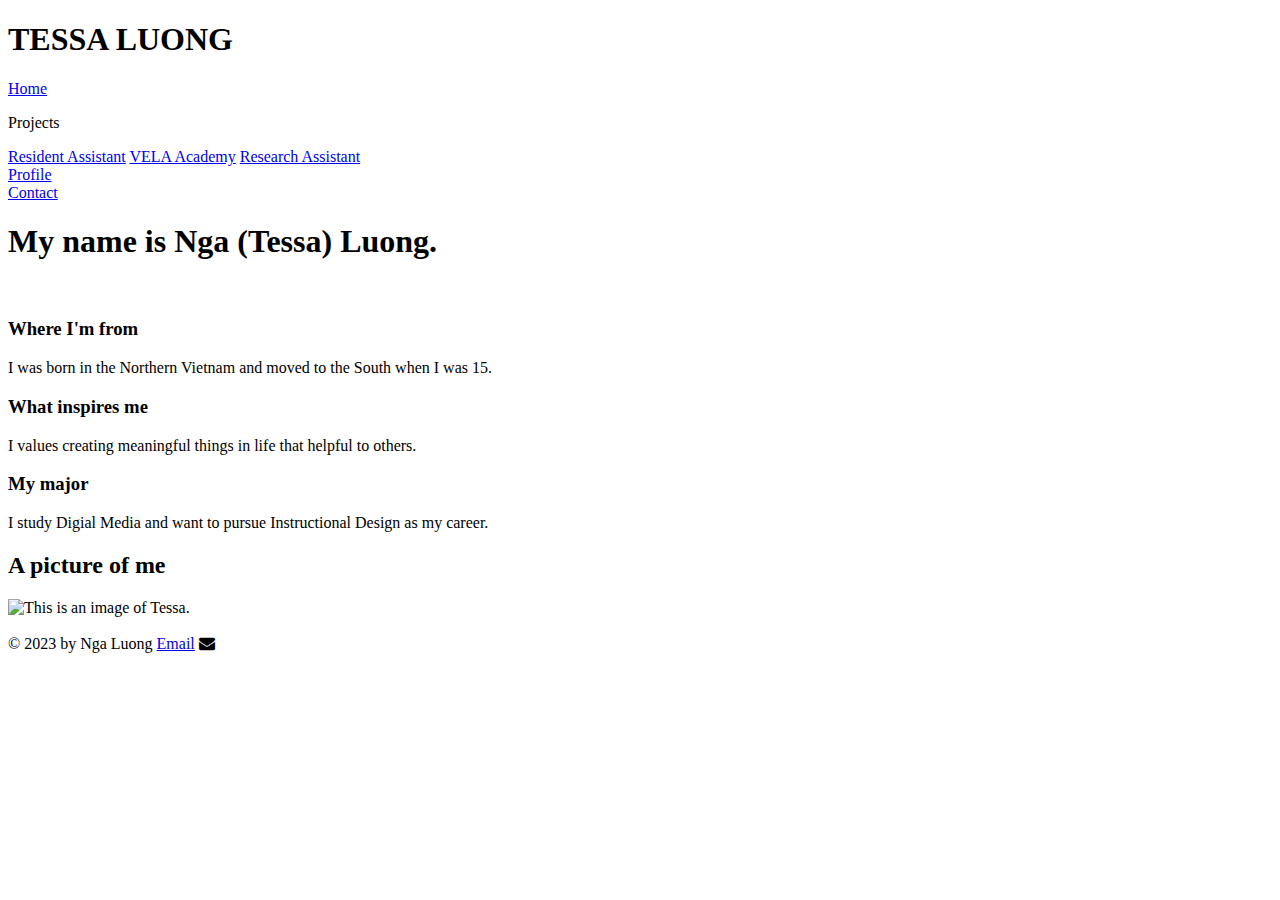
==== about.html @ f6fc1898 "change file" ====
<!DOCTYPE html>
<html lang="en">
<head>
    <meta charset="UTF-8">
    <meta name="author" content = "Nga Luong">
    <meta name = "keywords" content = "mediart213, html, css">
    <meta name = "description" content = "HTML My Page">
    <meta name="viewport" content="width=device-width, initial-scale=1.0">
    <title>Tessa Luong</title>
    <link rel="stylesheet" href = "./css/style.css">
    <!-- <link href="https://fonts.cdnfonts.com/css/helvetica-neue-55" rel="stylesheet"> -->
    <link rel="stylesheet" href="https://cdnjs.cloudflare.com/ajax/libs/font-awesome/4.7.0/css/font-awesome.min.css">
    <!-- <link href="https://fonts.googleapis.com/css2?family=Edu+TAS+Beginner&family=Roboto:wght@100&display=swap" rel="stylesheet">  -->

</head>

<body>
    
    <header> 
        <div id = "inline">
            <div><h1 id="tessa">TESSA LUONG</h1></div>
            <div><a href = "index.html"> Home </a> </div>
            <!-- <div><a href = "project.html"> Projects </a> </div> -->
            <div class="dropdown">
                <p>Projects</p>
    
                <div class="projectcontent">
                    <a href="ra.html">Resident Assistant</a>
                    <a href="vela.html">VELA Academy</a>
                    <a href="research.html">Research Assistant</a>   
                </div>
            </div>
            <div><a href = "about.html"> Profile </a></div>
            <div><a href = "contact.html"> Contact </a></div>
        </div>
    </header>
    
    <main class="maintext"> 
        <div class = "about">
            <div id = "bio">
                <h1>My name is Nga (Tessa) Luong.</h1> <br>
                <h3> Where I'm from</h3>
                <p>I was born in the Northern Vietnam and moved to the South when I was 15.</p>
                <h3> What inspires me </h3>
                <p>I values creating meaningful things in life that helpful to others.</p>
                <h3>My major</h3>
                <p> I study Digial Media and want to pursue Instructional Design as my career.</p>
            </div>
            <div id = "my-photo">
                <h2>A picture of me</h2>
                <img id = "nga" src = "/img/639213A0-1C05-4B41-82A0-4D1C408AB4AF.JPG" alt="This is an image of Tessa." title = "Hi, I'm Tessa Luong">
            </div>
        </div>
    </main>
    <br>
    <footer>
        &copy; 2023 by Nga Luong
        <a id = "mail" href="mailto: npl10@duke.edu">Email</a> <i class="fa fa-envelope"></i>
    </footer>


</body>

</html>
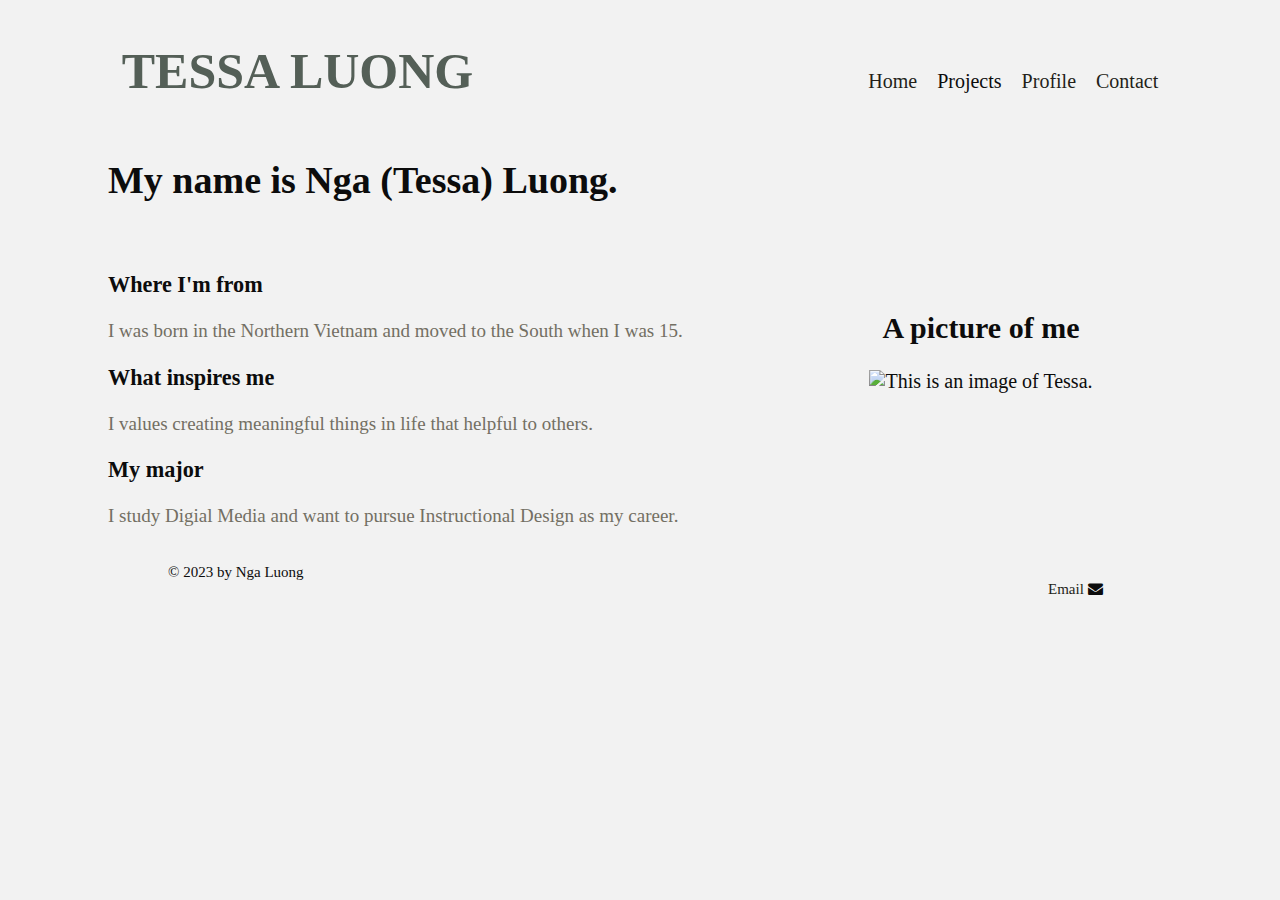
==== commit f6006cd6: "change element" ====
--- a/about.html
+++ b/about.html
@@ -18,14 +18,14 @@
     
     <header> 
         <div id = "inline">
-            <div><h1 id="tessa">TESSA LUONG</h1></div>
+            <div><a href = "index.html"><h1 id="tessa">TESSA LUONG</h1></a></div>
             <div><a href = "index.html"> Home </a> </div>
             <!-- <div><a href = "project.html"> Projects </a> </div> -->
             <div class="dropdown">
                 <p>Projects</p>
     
                 <div class="projectcontent">
-                    <a href="ra.html">Resident Assistant</a>
+                    <a href="ra1.html">Resident Assistant</a>
                     <a href="vela.html">VELA Academy</a>
                     <a href="research.html">Research Assistant</a>   
                 </div>
@@ -48,7 +48,7 @@
             </div>
             <div id = "my-photo">
                 <h2>A picture of me</h2>
-                <img id = "nga" src = "/img/639213A0-1C05-4B41-82A0-4D1C408AB4AF.JPG" alt="This is an image of Tessa." title = "Hi, I'm Tessa Luong">
+                <img id = "nga" src = "./img/639213A0-1C05-4B41-82A0-4D1C408AB4AF.JPG" alt="This is an image of Tessa." title = "Hi, I'm Tessa Luong">
             </div>
         </div>
     </main>
--- a/css/style.css
+++ b/css/style.css
@@ -0,0 +1,323 @@
+
+@font-face{
+    src: url(fonts/Agbalumo-Regular.ttf);
+    font-family:Agbalumo-Regular;
+}
+@font-face{
+    src: url(fonts/Audrey/Audrey-Medium.otf);
+    font-family:Audrey-Medium;
+}
+@font-face{
+    src: url(fonts/Audrey/Audrey-Normal.otf);
+    font-family:Audrey-Normal;
+}
+html {
+    background-color: #f2f2f2;
+    color: #0c0c0c;
+    font-family:Audrey-Normal; 
+}
+
+/* *{
+    box-sizing: border-box;
+} */ 
+
+header{
+    font-family:Audrey-Normal; 
+    text-align: center;
+    position: sticky;
+    top:0;
+    left:0;
+    background-color: #f2f2f2;;
+}
+
+.dropdown .projectcontent{
+    box-shadow: 2px 2px 5px rgb(33, 33, 33); 
+    display: none;
+    position: absolute;
+    background-color: #f2f2f2;
+    padding: 5px 10px;
+    border-radius: 10px;
+}
+
+.dropdown:hover .projectcontent{
+    display: block;
+} 
+
+.dropdown:hover p{
+    color:#889A68;
+    font-size: 1.1em;
+    /* text-decoration: underline; */
+    cursor:pointer;
+}
+.dropdown{
+    display:inline-block;
+}
+
+.dropdown a{
+    text-decoration: none;
+    display: block;
+    color: #241f19;
+    padding: 5px 10px;
+    /* position: absolute; */
+}
+
+.dropdown a:hover{
+    color: #f7f2ed;
+    font-size: 1.1em;
+    background-color: #889A68;
+    border-radius: 15px;
+    padding: 8px 8px;
+}
+
+#tessa{
+    font-size: 50px;
+    margin-right: 375px;
+    color: #545F57;
+}
+
+#inline>div
+{
+    display: inline-block;
+    /* text-decoration: none;
+    color: #241f19; */
+    margin-inline: 8px;
+    font-size: 20px
+}
+
+a:hover{    
+    color:#889A68;
+    font-size: 1.1em;
+    text-decoration: underline;
+}
+
+a:visited { text-decoration: none;} 
+a:link {
+    color:#241f19;
+    text-decoration: none;
+}
+
+a:active { 
+    text-decoration: underline;
+    color: #241f19;
+    background-color: #889A68;
+    border-radius: 15%;
+    padding: 5% 5% 5% 5%;
+}
+
+#bear {
+    display: block; 
+    margin-left: auto;
+    margin-right: auto;
+    width: 75%;
+    height: 75%; 
+    box-shadow: 5px 5px 5px #241f19;
+}
+
+footer{
+    margin-inline: 160px;
+    display: inline-block;
+    height: 50px;
+    font-family:Audrey-Normal;
+    font-size: 15px 
+}
+
+#mail {
+    margin-left: 880px;
+}
+
+#nga {
+    /* margin-left: auto;
+    margin-right: auto; */
+    width:50%;
+    /* box-shadow: 5px 5px 5px #241f19; */
+}
+.about{
+    display: flex;
+    align-items: center;
+}
+.contact{
+    display: flex;
+
+    /* text-align: center; */
+    /* justify-content: center; */
+}
+.work{
+    flex:1;
+    display: flex;
+    flex-direction: column;
+    align-items: center;
+}
+.touch{
+    flex:1;
+    width: 50%;
+    align-items: center;
+    display: flex;
+    flex-direction: column;
+}
+
+.class{
+    display: flex;
+    align-items: center;
+}
+.maintext{
+    /* display:flex; */
+    display:block;
+    /* flex-direction: column; */
+    /* justify-content: center; */
+    /* align-items: center; */
+    font-family:Audrey-Normal; 
+    font-size: 20px;
+    /* border: 2px solid; */
+}
+
+
+#creative{
+    /* margin-left:1022px */
+    text-align: center;
+}
+#bio{
+    flex: 1;
+    /* text-align: center; */
+    font-size: 19px;
+    margin-left: 100px;
+}
+
+#bio p{
+    color: #736f63
+}
+
+#my-photo {
+    flex: 1;
+    text-align: center;
+}
+
+form{
+    background-color: #e7d7c9;
+    padding: 20px;
+    border-radius: 20px;
+}
+
+label{
+    text-align: left;
+}
+
+select{
+    /* float: right; */
+    margin-left: 110px;
+}
+    
+th {
+    background-color: #87816e;
+    color: #e7d7c9;
+}
+
+tr{ 
+    background-color: #e7d7c9;
+    color: #241f19;
+    text-align: center;
+}
+
+#reset{
+    float: left;
+    font-family:Agbalumo-Regular;
+    color: #87816e;
+}
+
+#submit{
+    float:right;
+    font-family:Agbalumo-Regular;
+    color: #87816e;
+}
+
+#bdate{
+    /* float:right; */
+    font-family:Agbalumo-Regular;
+    color: #87816e;
+    margin-left: 67px;
+}
+
+#email{
+    /* float:right; */
+    color: #87816e;
+    margin-left: 32px;
+}
+
+#phone{
+    color: #87816e;
+    margin-left: 2px;
+}
+
+video{
+    width: 1000px;
+}
+
+table{
+    text-align: center;
+    /* padding:20px; */
+    /* display:block; */
+    width: 600px;
+}
+.ra{
+    display: flex;
+} 
+.ra-photo{
+    flex:1;
+    text-align: center;
+}
+
+.event-dis{
+    flex:1;
+    border: 2px solid;
+    height: 80%;
+    overflow: auto;
+    margin-top: 0px;
+    margin-right: 10px;
+    padding: 2%;
+    text-align:justify;
+}
+
+.ra-dis{
+    margin-left: 50px;
+    margin-right: 10px;
+    margin-top: 40px;
+}
+
+#RA::first-letter{
+    font-size: 2em;
+    font-style: italic;
+}
+
+.event-dis::selection{
+    color: #007700;
+    background-color: black;
+}
+#Horror::before{
+    content:"👻";
+    padding-inline: 5px;
+}
+
+#Shopping::before{
+    content:"🚲";
+    padding-inline: 5px;
+}
+#Pot::before{
+    content:"🪴";
+    padding-inline: 5px;
+}
+
+aside{
+    float:left;
+    padding: 5%;
+}
+
+section{
+    float:left;
+    margin-right: 5%;
+}
+
+@media screen and (max-width: 500px){
+    aside, section{
+        width: 100%;
+    }
+}
+
